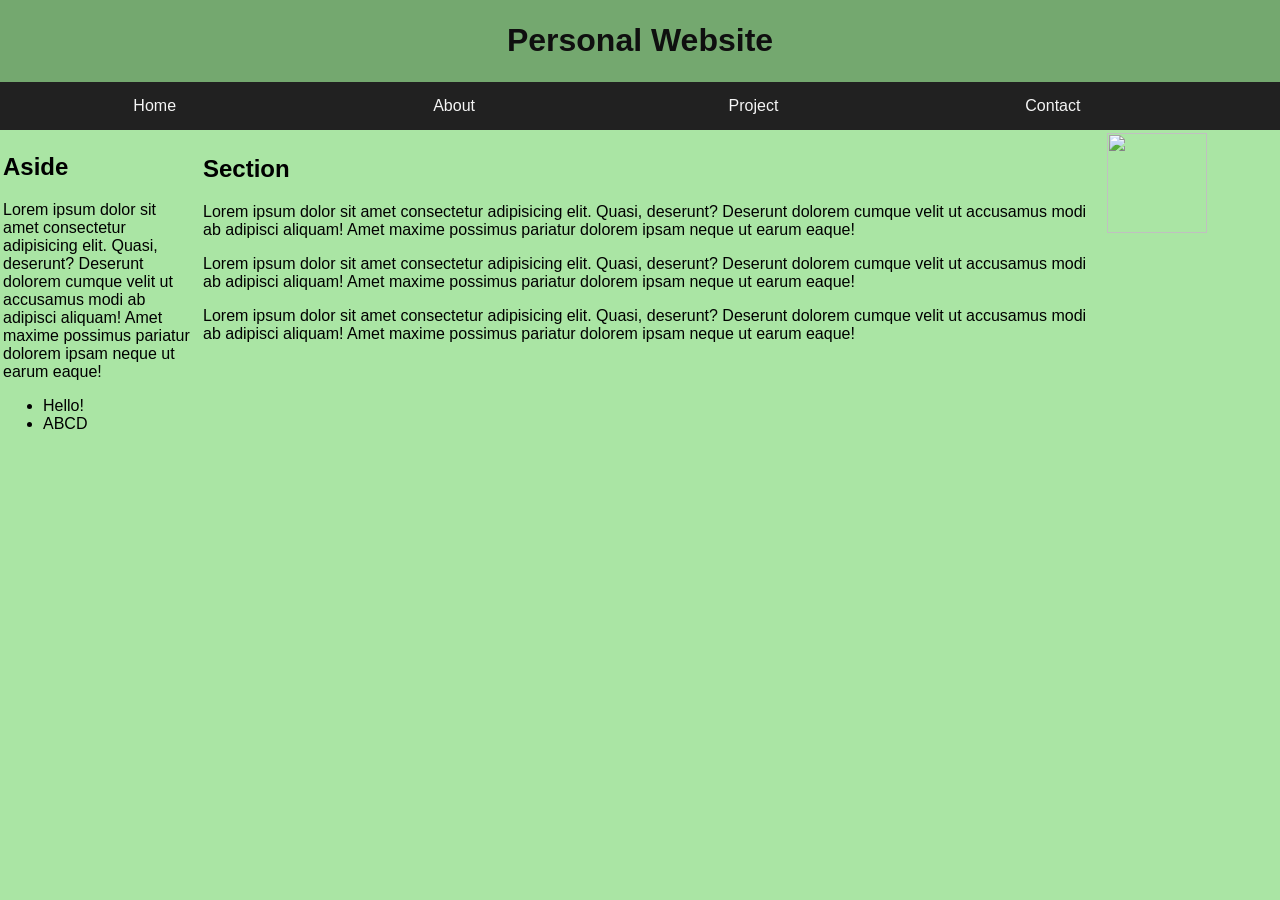
==== index.html @ e95b78cb "merapikan directory" ====
<!DOCTYPE html>
<html lang="en">
<head>
    <meta charset="UTF-8">
    <meta name="viewport" content="width=device-width, initial-scale=1.0">
    <link rel="stylesheet" href="style.css">
    <link rel="icon" href="assets/favicon.jpg">
    <title>Personal Website</title>
</head>
<header>
    <h1>Personal Website</h1>
</header>
<body>
    <nav class="navbar">
        <ul>
            <li><a href="">Home</a></li>
            <li><a href="">About</a></li>
            <li><a href="">Project</a></li>
            <li><a href="">Contact</a></li>
        </ul>
    </nav>
    <aside>
        <h2>Aside</h2>
        <p>
            Lorem ipsum dolor sit amet consectetur adipisicing elit. Quasi, deserunt? 
            Deserunt dolorem cumque velit ut accusamus modi ab adipisci aliquam! Amet maxime 
            possimus pariatur dolorem ipsam neque ut earum eaque!
        </p>
        <ul>
            <li>Hello!</li>
            <li>ABCD</li>
        </ul>
    </aside>
    <section>
        <h2>Section</h2>
        <p>
            Lorem ipsum dolor sit amet consectetur adipisicing elit. Quasi, deserunt? 
            Deserunt dolorem cumque velit ut accusamus modi ab adipisci aliquam! Amet maxime 
            possimus pariatur dolorem ipsam neque ut earum eaque!
        </p>
        <p>
            Lorem ipsum dolor sit amet consectetur adipisicing elit. Quasi, deserunt? 
            Deserunt dolorem cumque velit ut accusamus modi ab adipisci aliquam! Amet maxime 
            possimus pariatur dolorem ipsam neque ut earum eaque!
        </p>
        <p>
            Lorem ipsum dolor sit amet consectetur adipisicing elit. Quasi, deserunt? 
            Deserunt dolorem cumque velit ut accusamus modi ab adipisci aliquam! Amet maxime 
            possimus pariatur dolorem ipsam neque ut earum eaque!
        </p>
    </section>
    <article>
        <img src="assets/sticker_gacor.jpg" alt="" width="100" height="100">
    </article>
    <footer>
        
    </footer>
</body>
</html>
---- style.css ----
body{
    font-family: sans-serif;
    background-color: #aae5a4;
    margin: 0px;
}
h1{
    text-align: center;
    color: #0f0f0f;
}
header{
    background-color: #74a86f;
    padding: 1px 0px;
}
.navbar{
    background-color: #212121;
}
.navbar ul{
    list-style: none;
    background-color: #212121;
    padding: 5px;
    text-align: center;
    overflow: hidden;
    margin: auto;
}
.navbar li{
    width: 22%;
    padding: 10px;
    float: left;
}
.navbar a{
    padding: 15px;
    text-decoration: none;
    color: whitesmoke;
}
.navbar li:hover{
    background-color: #3b3b3b;
    display: inline-block;
}
aside{
    width: 15%;
    float: left;
    margin: 3px;
}
section{
    width: 70%;
    float: left;
    margin: 5px;
}
article{
    width: 100px 100px;
    float: left;
    margin: 3px;
}
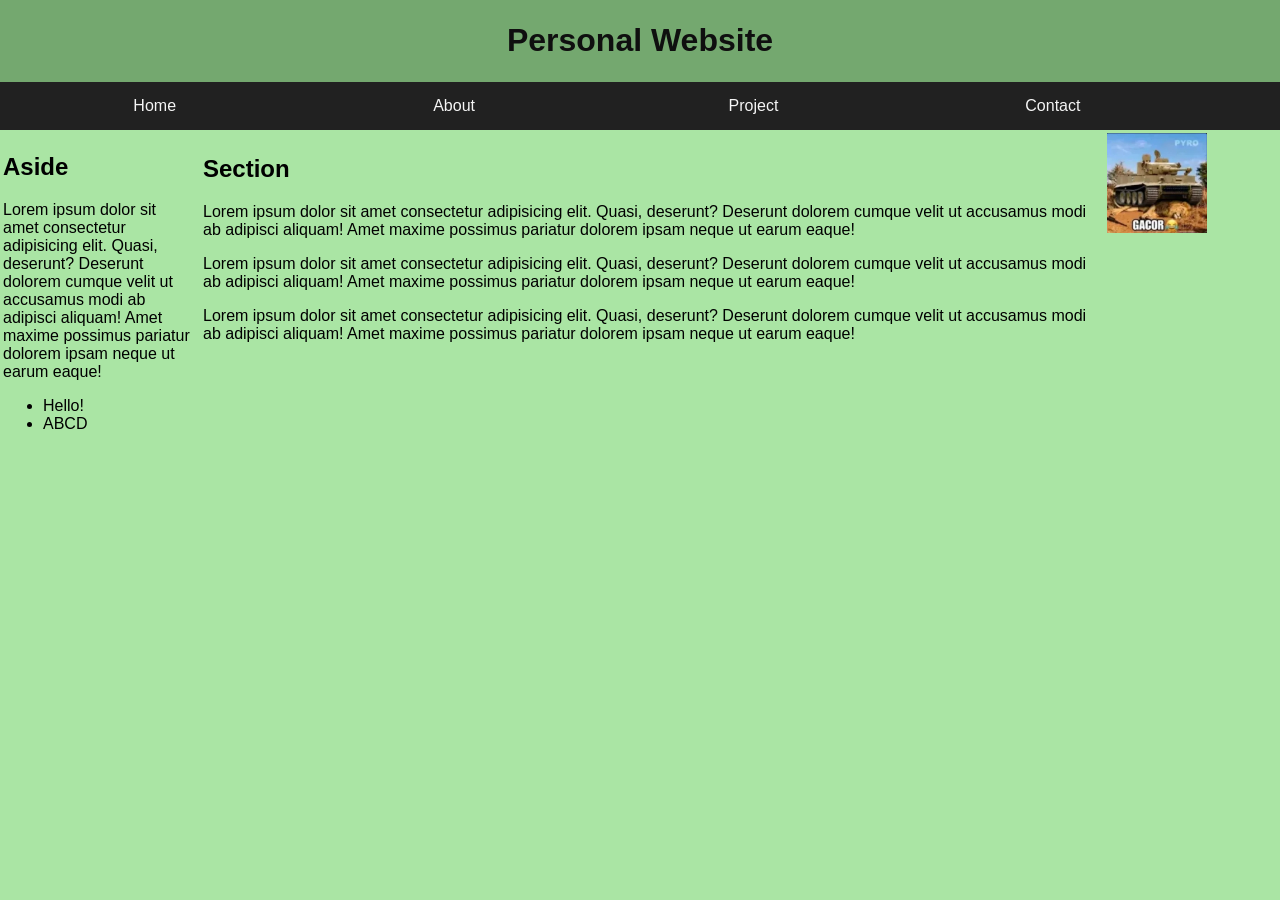
==== commit 596457fd: "FIX: mengganti directory favicon" ====
--- a/index.html
+++ b/index.html
@@ -4,7 +4,7 @@
     <meta charset="UTF-8">
     <meta name="viewport" content="width=device-width, initial-scale=1.0">
     <link rel="stylesheet" href="style.css">
-    <link rel="icon" href="assets/favicon.jpg">
+    <link rel="icon" href="Assets/favicon.jpg">
     <title>Personal Website</title>
 </head>
 <header>
@@ -50,7 +50,7 @@
         </p>
     </section>
     <article>
-        <img src="assets/sticker_gacor.jpg" alt="" width="100" height="100">
+        <img src="Assets/sticker_gacor.jpg" alt="" width="100" height="100">
     </article>
     <footer>
         
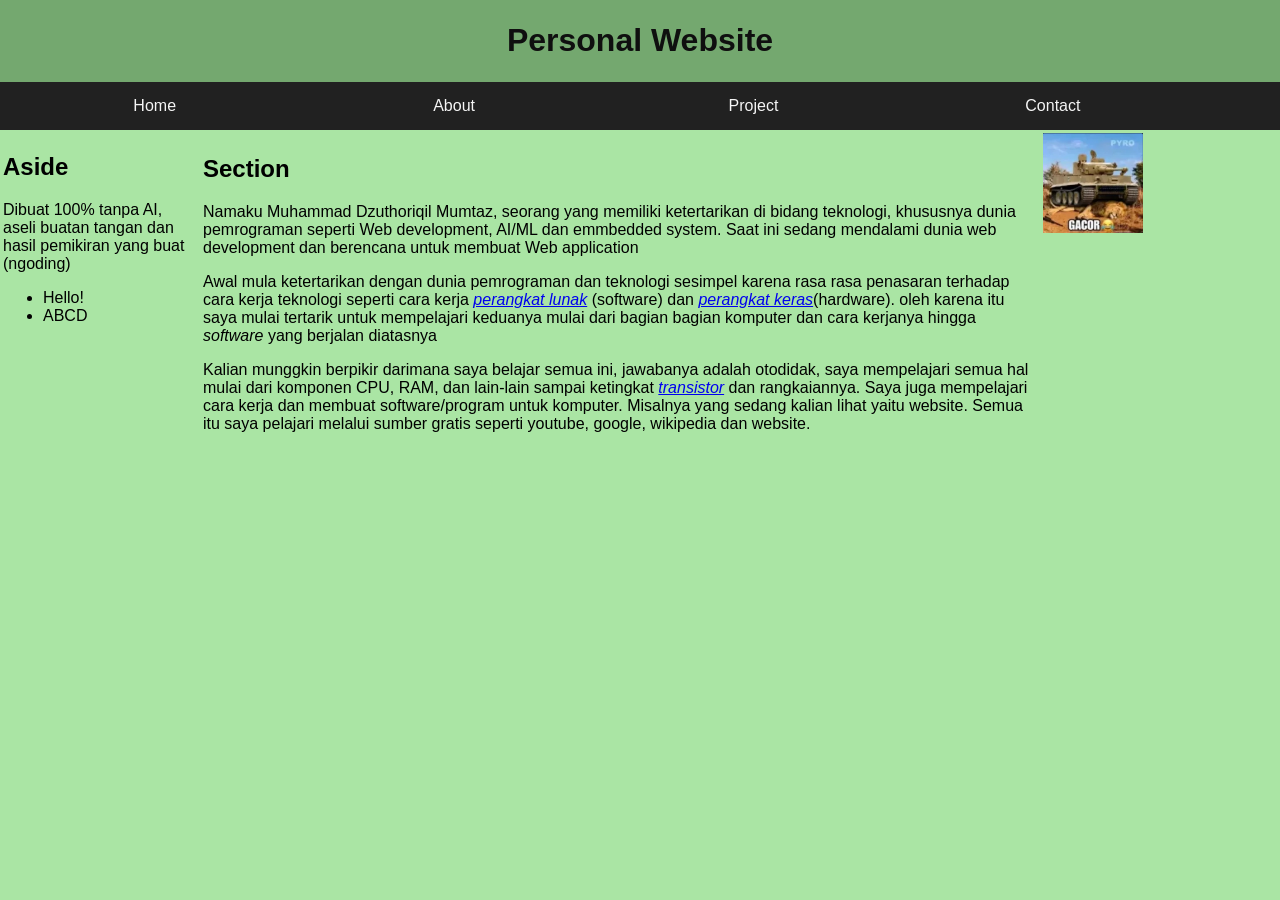
==== commit d50f562e: "ADD: mengedit isi website" ====
--- a/index.html
+++ b/index.html
@@ -22,9 +22,7 @@
     <aside>
         <h2>Aside</h2>
         <p>
-            Lorem ipsum dolor sit amet consectetur adipisicing elit. Quasi, deserunt? 
-            Deserunt dolorem cumque velit ut accusamus modi ab adipisci aliquam! Amet maxime 
-            possimus pariatur dolorem ipsam neque ut earum eaque!
+            Dibuat 100% tanpa AI, aseli buatan tangan dan hasil pemikiran yang buat (ngoding) 
         </p>
         <ul>
             <li>Hello!</li>
@@ -34,19 +32,26 @@
     <section>
         <h2>Section</h2>
         <p>
-            Lorem ipsum dolor sit amet consectetur adipisicing elit. Quasi, deserunt? 
-            Deserunt dolorem cumque velit ut accusamus modi ab adipisci aliquam! Amet maxime 
-            possimus pariatur dolorem ipsam neque ut earum eaque!
+            Namaku Muhammad Dzuthoriqil Mumtaz, seorang yang memiliki ketertarikan 
+            di bidang teknologi, khususnya dunia pemrograman seperti Web development, 
+            AI/ML dan emmbedded system. Saat ini sedang mendalami dunia web development
+            dan berencana untuk membuat Web application   
         </p>
         <p>
-            Lorem ipsum dolor sit amet consectetur adipisicing elit. Quasi, deserunt? 
-            Deserunt dolorem cumque velit ut accusamus modi ab adipisci aliquam! Amet maxime 
-            possimus pariatur dolorem ipsam neque ut earum eaque!
+            Awal mula ketertarikan dengan dunia pemrograman dan teknologi sesimpel karena rasa
+            rasa penasaran terhadap cara kerja teknologi seperti cara kerja 
+            <a href="https://id.wikipedia.org/wiki/Perangkat_lunak"><i>perangkat lunak</i></a> 
+            (software) dan <a href="https://id.wikipedia.org/wiki/Perangkat_keras"><i>perangkat keras</i></a>(hardware). 
+             oleh karena itu saya mulai tertarik untuk mempelajari keduanya mulai dari bagian 
+             bagian komputer dan cara kerjanya hingga <i>software</i> yang berjalan diatasnya
         </p>
         <p>
-            Lorem ipsum dolor sit amet consectetur adipisicing elit. Quasi, deserunt? 
-            Deserunt dolorem cumque velit ut accusamus modi ab adipisci aliquam! Amet maxime 
-            possimus pariatur dolorem ipsam neque ut earum eaque!
+            Kalian munggkin berpikir darimana saya belajar semua ini, jawabanya adalah otodidak,
+            saya mempelajari semua hal mulai dari komponen CPU, RAM, dan lain-lain sampai 
+            ketingkat <a href="https://id.wikipedia.org/wiki/Transistor"><i>transistor</i></a> 
+            dan rangkaiannya. Saya juga mempelajari cara kerja dan membuat software/program 
+            untuk komputer. Misalnya yang sedang kalian lihat yaitu website. Semua itu saya pelajari
+            melalui sumber gratis seperti youtube, google, wikipedia dan website.
         </p>
     </section>
     <article>
--- a/style.css
+++ b/style.css
@@ -42,12 +42,12 @@
     margin: 3px;
 }
 section{
-    width: 70%;
+    width: 65%;
     float: left;
     margin: 5px;
 }
 article{
-    width: 100px 100px;
+    width: 13%;
     float: left;
     margin: 3px;
 }
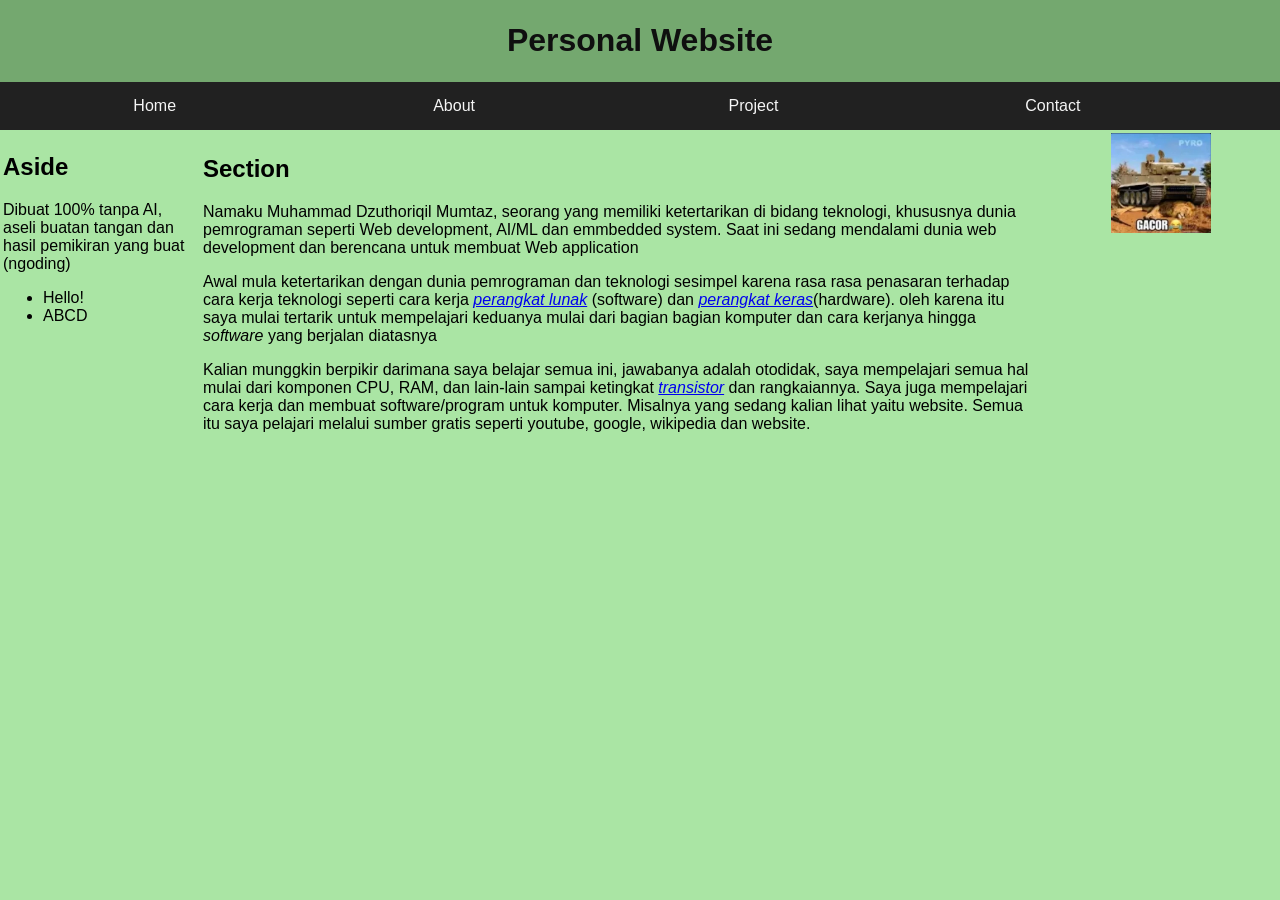
==== commit ef70f798: "ADD: menambahkan interactive css(mengganti tata letak saat ukuran layar berubah)" ====
--- a/index.html
+++ b/index.html
@@ -42,8 +42,8 @@
             rasa penasaran terhadap cara kerja teknologi seperti cara kerja 
             <a href="https://id.wikipedia.org/wiki/Perangkat_lunak"><i>perangkat lunak</i></a> 
             (software) dan <a href="https://id.wikipedia.org/wiki/Perangkat_keras"><i>perangkat keras</i></a>(hardware). 
-             oleh karena itu saya mulai tertarik untuk mempelajari keduanya mulai dari bagian 
-             bagian komputer dan cara kerjanya hingga <i>software</i> yang berjalan diatasnya
+            oleh karena itu saya mulai tertarik untuk mempelajari keduanya mulai dari bagian 
+            bagian komputer dan cara kerjanya hingga <i>software</i> yang berjalan diatasnya
         </p>
         <p>
             Kalian munggkin berpikir darimana saya belajar semua ini, jawabanya adalah otodidak,
--- a/style.css
+++ b/style.css
@@ -1,6 +1,7 @@
 body{
     font-family: sans-serif;
     background-color: #aae5a4;
+    padding: 0px;
     margin: 0px;
 }
 h1{
@@ -43,11 +44,31 @@
 }
 section{
     width: 65%;
-    float: left;
+    float: inline-start;
     margin: 5px;
 }
 article{
     width: 13%;
-    float: left;
+    float: inline-end;
     margin: 3px;
+}
+@media (max-width: 700px){
+    body {
+        display: flex;
+        flex-direction: column;
+    }
+    section {
+        order: 1;
+        width: 100%;
+        margin-right: auto;
+    }
+    aside {
+        order: 2;
+        width: 100%;
+    }
+    article {
+        order: 3;
+        width: 100%;
+    }
+
 }
